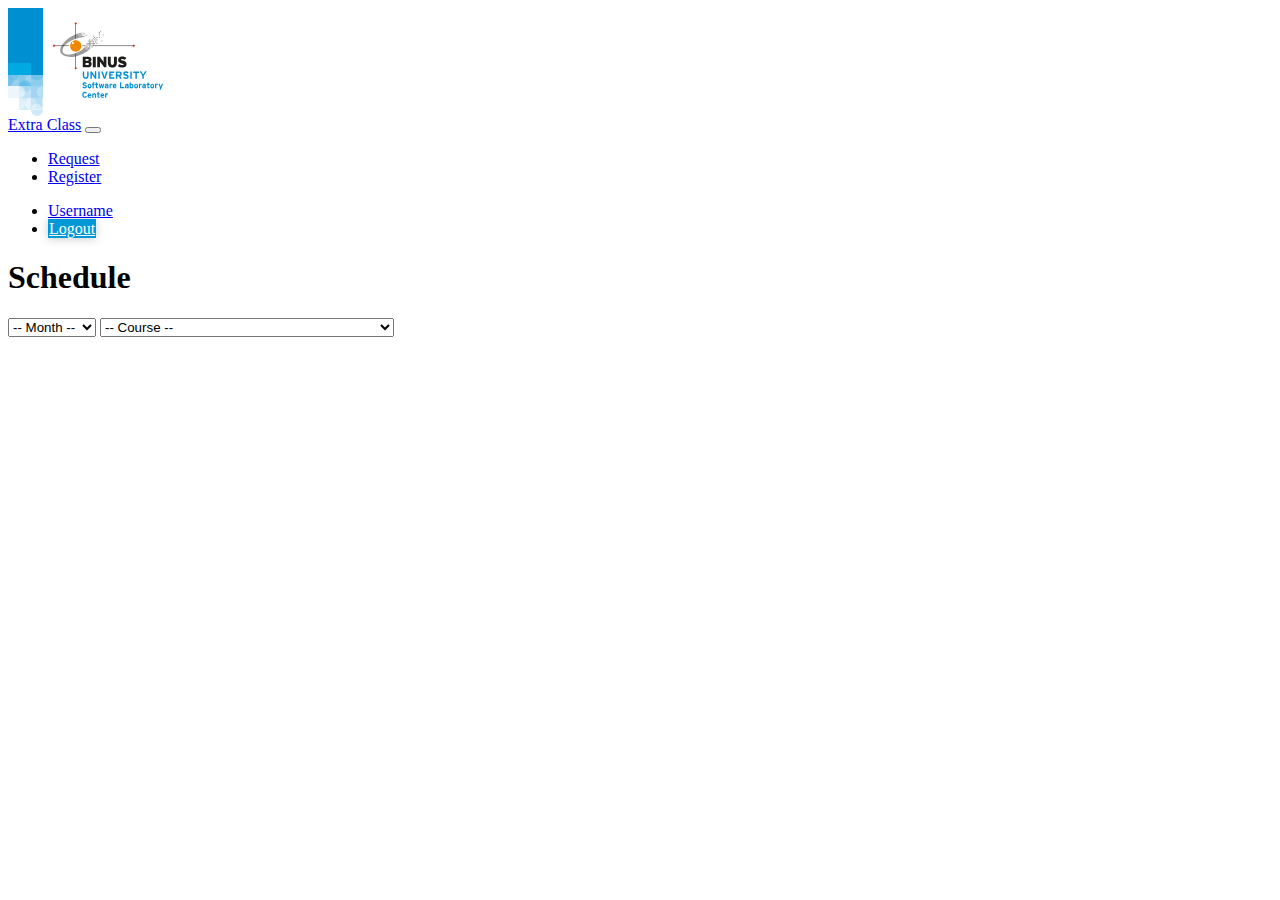
==== index.html @ 6e8139fa "Navbar" ====
<!DOCTYPE html>
<html lang="en">
<head>
    <meta charset="UTF-8">
    <meta http-equiv="X-UA-Compatible" content="IE=edge">
    <meta name="viewport" content="width=device-width, initial-scale=1.0">

    <!-- bootstrap -->
    <link href="https://cdn.jsdelivr.net/npm/bootstrap@5.0.1/dist/css/bootstrap.min.css" rel="stylesheet" integrity="sha384-+0n0xVW2eSR5OomGNYDnhzAbDsOXxcvSN1TPprVMTNDbiYZCxYbOOl7+AMvyTG2x" crossorigin="anonymous">    
    <script async defer src="https://cdn.jsdelivr.net/npm/bootstrap@5.0.1/dist/js/bootstrap.bundle.min.js" integrity="sha384-gtEjrD/SeCtmISkJkNUaaKMoLD0//ElJ19smozuHV6z3Iehds+3Ulb9Bn9Plx0x4" crossorigin="anonymous"></script>

    <!-- css -->
    <link rel="stylesheet" href="master.css">

    <title>Extra Class</title>
</head>
<body>
    <nav class="navbar sticky-top navbar-expand-lg navbar-light my-navbar">
        <div class="container-fluid">
            <a class="navbar-brand my-navbar-brand" href="index.html">
                <img class="ribbon" src="assets/ribbon.png" alt="ribbon">
                <div class="logo-container">
                    <img src="assets/logo.svg" alt="logo">
                </div>
            </a>
            <a class="navbar-brand" href="index.html">Extra Class</a>
            <button class="navbar-toggler" type="button" data-bs-toggle="collapse" data-bs-target="#navbarNavDropdown" aria-controls="navbarNavDropdown" aria-expanded="false" aria-label="Toggle navigation">
                <span class="navbar-toggler-icon"></span>
            </button>
            <div class="collapse navbar-collapse my-navbar-collapse" id="navbarNavDropdown">
                <ul class="navbar-nav me-auto">
                <li class="nav-item">
                    <a class="nav-link"  href="request_extra_class.html">Request</a>
                </li>
                <li class="nav-item">
                    <a class="nav-link" href="register_extra_class.html">Register</a>
                </li>
                </ul>
                <ul class="navbar-nav">
                    <li class="nav-item">
                        <a class="nav-link" href="#">Username</a>
                    </li>
                    <li class="nav-item">
                        <a class="btn btn-light blue-button" href="#">Logout</a>
                    </li>
                </ul>
            </div>
        </div>
    </nav>

    <div class="container py-4">
        <h1 class="display-5">Schedule</h1>
        <select class="form-select my-3 " aria-label="Default select example">
            <option selected>-- Month --</option>
            <option value="1">January</option>
            <option value="2">February</option>
            <option value="3">March</option>
            <option value="4">April</option>
            <option value="5">May</option>
            <option value="6">June</option>
            <option value="7">July</option>
            <option value="8">August</option>
            <option value="9">September</option>
            <option value="10">October</option>
            <option value="11">November</option>
            <option value="12">December</option>
        </select> 
        <select class="form-select my-3" aria-label="Default select example">
            <option selected>-- Course --</option>
            <option value="COMP6048">COMP6048 - Data Structures</option>
            <option value="COMP6140">COMP6140 - Data Mining</option>
            <option value="COMP7084">COMP7084 - Multimedia Systems</option>
            <option value="ISYS6123">ISYS6123 - Introduction to Database Systems</option>
            <option value="ISYS6169">ISYS6169 - Database Systems</option>
        </select> 
    </div>
</body>
</html>
---- master.css ----
.my-navbar{
    padding-top: 0;
    padding-bottom: 0;
    background-color: white;
}

.my-navbar-brand{
    padding-top: 0;
    display: flex;
    align-items: center;
}
.logo-container{
    min-width: 110px;
    padding-left: 10px;
}

.blue-button{
    background-color: #0098d7;
    color: white;
    border: 1px solid #0098d7;
    box-shadow: 0px 1px 10px rgba(0, 0, 0, 0.2);
}
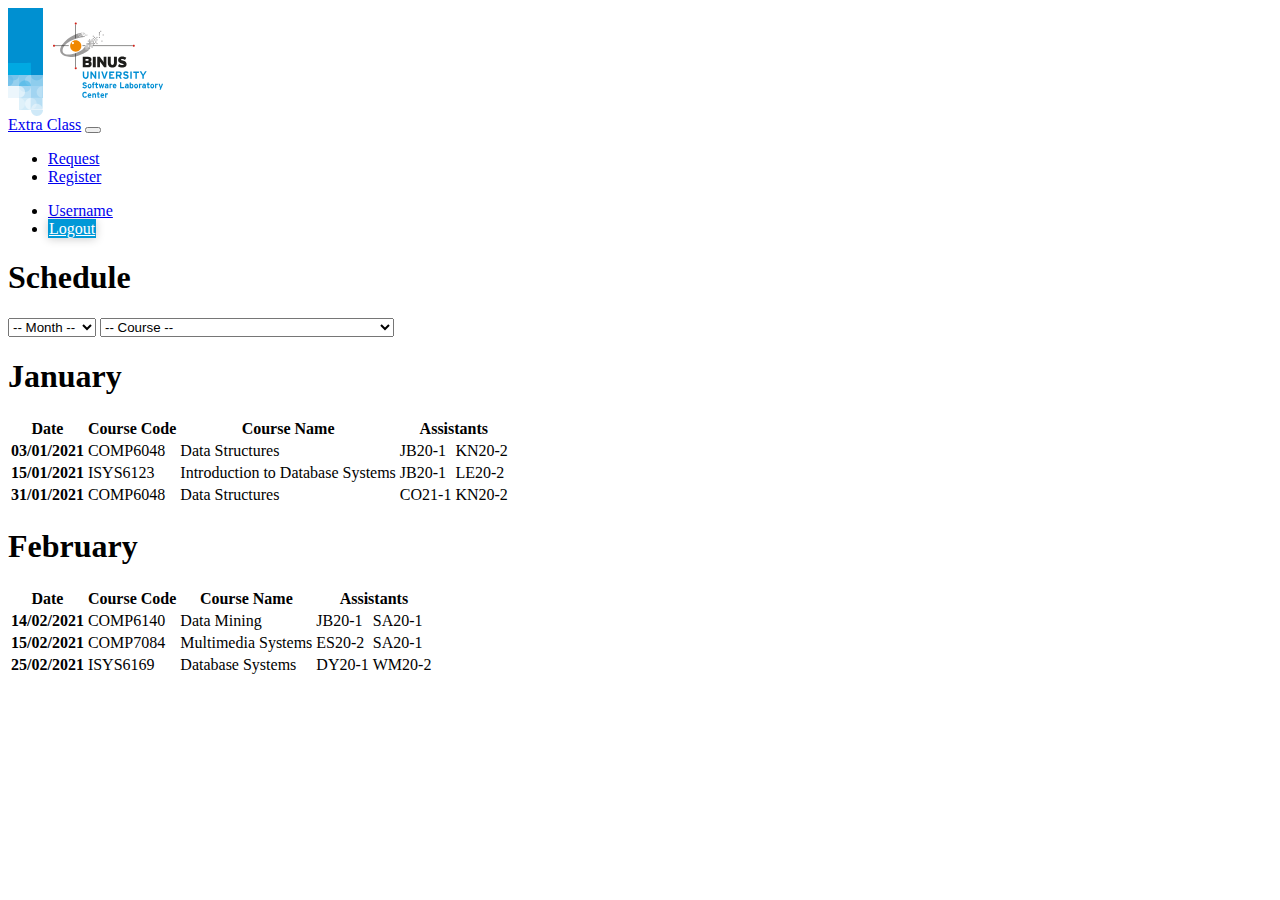
==== commit e51975af: "extra class schedule" ====
--- a/index.html
+++ b/index.html
@@ -11,6 +11,9 @@
 
     <!-- css -->
     <link rel="stylesheet" href="master.css">
+
+    <!-- js -->
+    <script async defer src="schedule.js"></script>
 
     <title>Extra Class</title>
 </head>
@@ -50,29 +53,106 @@
 
     <div class="container py-4">
         <h1 class="display-5">Schedule</h1>
-        <select class="form-select my-3 " aria-label="Default select example">
-            <option selected>-- Month --</option>
-            <option value="1">January</option>
-            <option value="2">February</option>
-            <option value="3">March</option>
-            <option value="4">April</option>
-            <option value="5">May</option>
-            <option value="6">June</option>
-            <option value="7">July</option>
-            <option value="8">August</option>
-            <option value="9">September</option>
-            <option value="10">October</option>
-            <option value="11">November</option>
-            <option value="12">December</option>
-        </select> 
-        <select class="form-select my-3" aria-label="Default select example">
-            <option selected>-- Course --</option>
-            <option value="COMP6048">COMP6048 - Data Structures</option>
-            <option value="COMP6140">COMP6140 - Data Mining</option>
-            <option value="COMP7084">COMP7084 - Multimedia Systems</option>
-            <option value="ISYS6123">ISYS6123 - Introduction to Database Systems</option>
-            <option value="ISYS6169">ISYS6169 - Database Systems</option>
-        </select> 
+        <form action="" method="get">
+            <select class="form-select my-3 " aria-label="Default select example">
+                <option selected>-- Month --</option>
+                <option value="1">January</option>
+                <option value="2">February</option>
+                <option value="3">March</option>
+                <option value="4">April</option>
+                <option value="5">May</option>
+                <option value="6">June</option>
+                <option value="7">July</option>
+                <option value="8">August</option>
+                <option value="9">September</option>
+                <option value="10">October</option>
+                <option value="11">November</option>
+                <option value="12">December</option>
+            </select> 
+            <select class="form-select my-3" aria-label="Default select example">
+                <option selected>-- Course --</option>
+                <option value="COMP6048">COMP6048 - Data Structures</option>
+                <option value="COMP6140">COMP6140 - Data Mining</option>
+                <option value="COMP7084">COMP7084 - Multimedia Systems</option>
+                <option value="ISYS6123">ISYS6123 - Introduction to Database Systems</option>
+                <option value="ISYS6169">ISYS6169 - Database Systems</option>
+            </select> 
+        </form>
+        <div id="schedule-container" class="my-4">
+            <div class="my-5">
+                <h1 class="fs-3">January</h1>
+                <table class="table table-striped table-hover">
+                    <thead>
+                      <tr>
+                        <th scope="col" class="col-md-1">Date</th>
+                        <th scope="col" class="col-md-1">Course Code</th>
+                        <th scope="col" class="col-md-3">Course Name</th>
+                        <th scope="col" class="col-md-1" colspan="2">Assistants</th>
+                      </tr>
+                    </thead>
+                    <tbody>
+                      <tr>
+                        <th scope="row">03/01/2021</th>
+                        <td>COMP6048</td>
+                        <td>Data Structures</td>
+                        <td>JB20-1</td>
+                        <td>KN20-2</td>
+                      </tr>
+                      <tr>
+                        <th scope="row">15/01/2021</th>
+                        <td>ISYS6123</td>
+                        <td>Introduction to Database Systems</td>
+                        <td>JB20-1</td>
+                        <td>LE20-2</td>
+                      </tr>
+                      <tr>
+                        <th scope="row">31/01/2021</th>
+                        <td>COMP6048</td>
+                        <td>Data Structures</td>
+                        <td>CO21-1</td>
+                        <td>KN20-2</td>
+                      </tr>
+                    </tbody>
+                </table>
+            </div>
+
+            <div class="my-5">
+                <h1 class="fs-3">February</h1>
+                <table class="table table-striped table-hover">
+                    <thead>
+                      <tr>
+                        <th scope="col" class="col-md-1">Date</th>
+                        <th scope="col" class="col-md-1">Course Code</th>
+                        <th scope="col" class="col-md-3">Course Name</th>
+                        <th scope="col" class="col-md-1" colspan="2">Assistants</th>
+                      </tr>
+                    </thead>
+                    <tbody>
+                      <tr>
+                        <th scope="row">14/02/2021</th>
+                        <td>COMP6140</td>
+                        <td>Data Mining</td>
+                        <td>JB20-1</td>
+                        <td>SA20-1</td>
+                      </tr>
+                      <tr>
+                        <th scope="row">15/02/2021</th>
+                        <td>COMP7084</td>
+                        <td>Multimedia Systems</td>
+                        <td>ES20-2</td>
+                        <td>SA20-1</td>
+                      </tr>
+                      <tr>
+                        <th scope="row">25/02/2021</th>
+                        <td>ISYS6169</td>
+                        <td>Database Systems</td>
+                        <td>DY20-1</td>
+                        <td>WM20-2</td>
+                      </tr>
+                    </tbody>
+                </table>
+            </div>
+        </div>
     </div>
 </body>
 </html>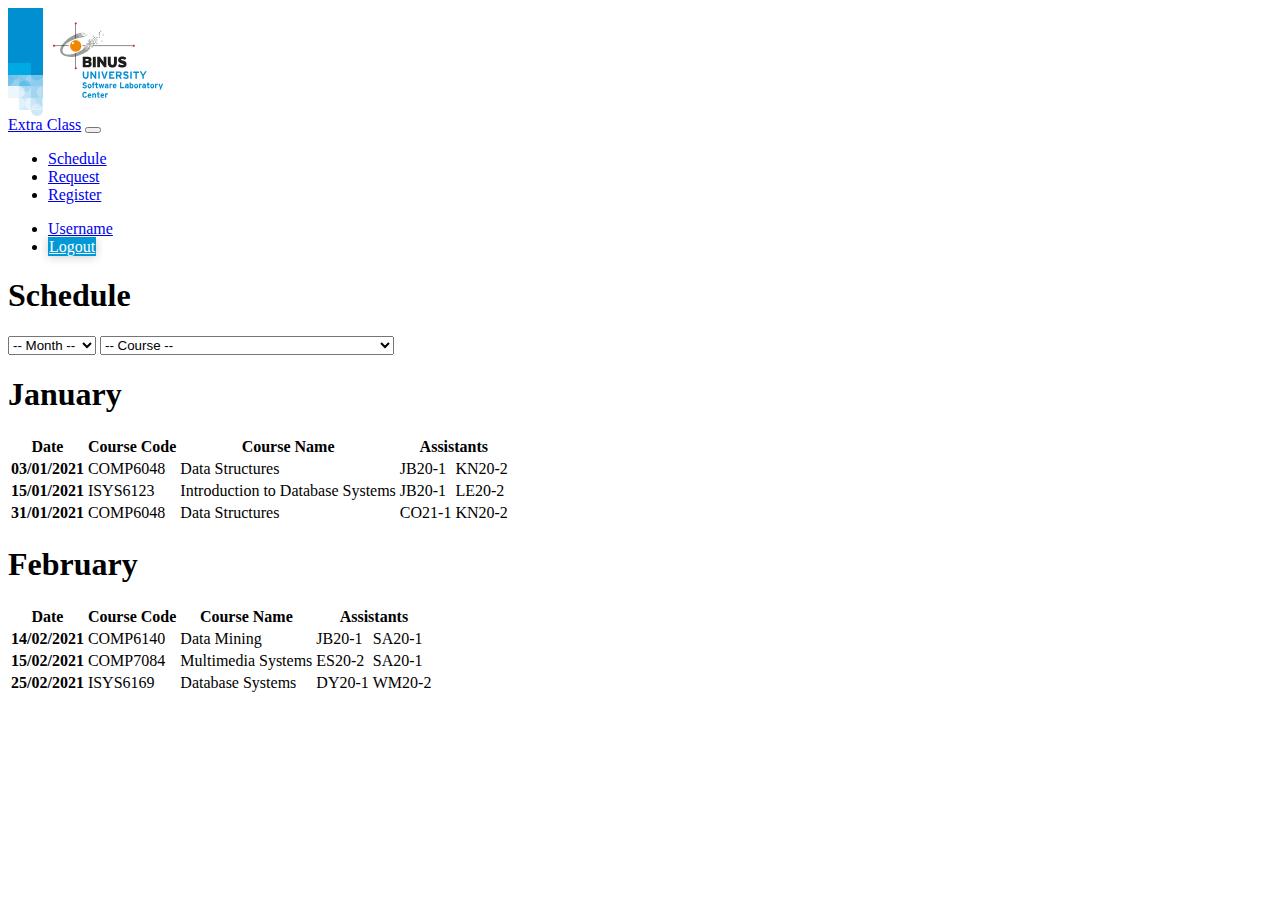
==== commit 10de0af0: "request extra class" ====
--- a/index.html
+++ b/index.html
@@ -32,6 +32,9 @@
             </button>
             <div class="collapse navbar-collapse my-navbar-collapse" id="navbarNavDropdown">
                 <ul class="navbar-nav me-auto">
+                <li class="nav-item">
+                    <a class="nav-link active" aria-current="page" href="index.html">Schedule</a>
+                </li>
                 <li class="nav-item">
                     <a class="nav-link"  href="request_extra_class.html">Request</a>
                 </li>
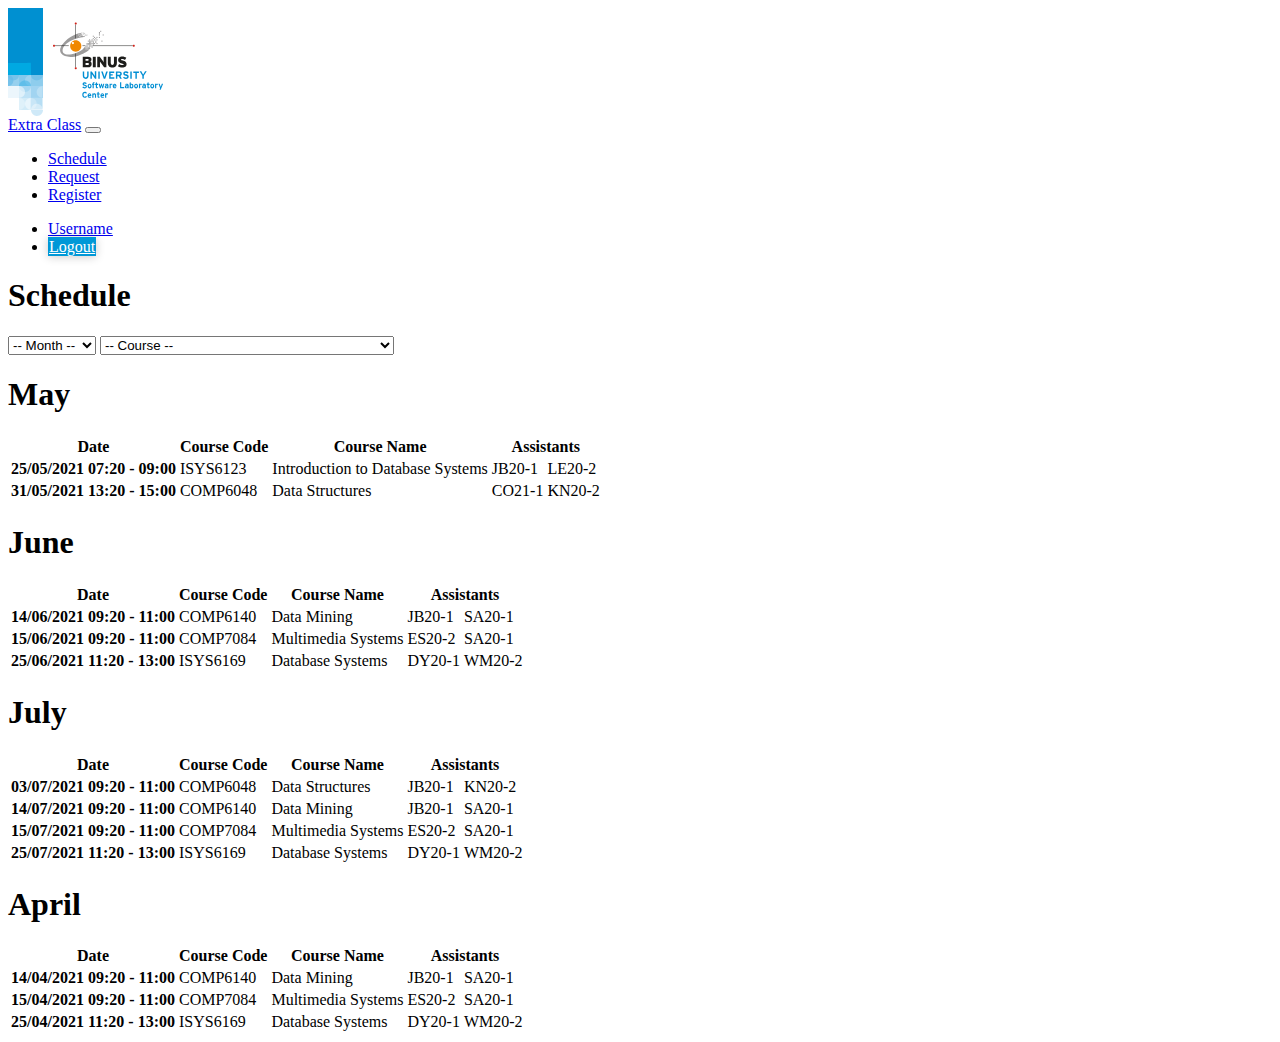
==== commit 0bf23d57: "register extra class" ====
--- a/index.html
+++ b/index.html
@@ -83,7 +83,7 @@
         </form>
         <div id="schedule-container" class="my-4">
             <div class="my-5">
-                <h1 class="fs-3">January</h1>
+                <h1 class="fs-3">May</h1>
                 <table class="table table-striped table-hover">
                     <thead>
                       <tr>
@@ -95,21 +95,14 @@
                     </thead>
                     <tbody>
                       <tr>
-                        <th scope="row">03/01/2021</th>
-                        <td>COMP6048</td>
-                        <td>Data Structures</td>
-                        <td>JB20-1</td>
-                        <td>KN20-2</td>
-                      </tr>
-                      <tr>
-                        <th scope="row">15/01/2021</th>
+                        <th scope="row">25/05/2021 07:20 - 09:00</th>
                         <td>ISYS6123</td>
                         <td>Introduction to Database Systems</td>
                         <td>JB20-1</td>
                         <td>LE20-2</td>
                       </tr>
                       <tr>
-                        <th scope="row">31/01/2021</th>
+                        <th scope="row">31/05/2021 13:20 - 15:00</th>
                         <td>COMP6048</td>
                         <td>Data Structures</td>
                         <td>CO21-1</td>
@@ -120,7 +113,7 @@
             </div>
 
             <div class="my-5">
-                <h1 class="fs-3">February</h1>
+                <h1 class="fs-3">June</h1>
                 <table class="table table-striped table-hover">
                     <thead>
                       <tr>
@@ -132,21 +125,21 @@
                     </thead>
                     <tbody>
                       <tr>
-                        <th scope="row">14/02/2021</th>
+                        <th scope="row">14/06/2021 09:20 - 11:00</th>
                         <td>COMP6140</td>
                         <td>Data Mining</td>
                         <td>JB20-1</td>
                         <td>SA20-1</td>
                       </tr>
                       <tr>
-                        <th scope="row">15/02/2021</th>
+                        <th scope="row">15/06/2021 09:20 - 11:00</th>
                         <td>COMP7084</td>
                         <td>Multimedia Systems</td>
                         <td>ES20-2</td>
                         <td>SA20-1</td>
                       </tr>
                       <tr>
-                        <th scope="row">25/02/2021</th>
+                        <th scope="row">25/06/2021 11:20 - 13:00</th>
                         <td>ISYS6169</td>
                         <td>Database Systems</td>
                         <td>DY20-1</td>
@@ -155,6 +148,88 @@
                     </tbody>
                 </table>
             </div>
+            
+            <div class="my-5">
+              <h1 class="fs-3">July</h1>
+              <table class="table table-striped table-hover">
+                  <thead>
+                    <tr>
+                      <th scope="col" class="col-md-1">Date</th>
+                      <th scope="col" class="col-md-1">Course Code</th>
+                      <th scope="col" class="col-md-3">Course Name</th>
+                      <th scope="col" class="col-md-1" colspan="2">Assistants</th>
+                    </tr>
+                  </thead>
+                  <tbody>
+                    <tr>
+                      <th scope="row">03/07/2021 09:20 - 11:00</th>
+                      <td>COMP6048</td>
+                      <td>Data Structures</td>
+                      <td>JB20-1</td>
+                      <td>KN20-2</td>
+                    </tr>
+                    <tr>
+                      <th scope="row">14/07/2021 09:20 - 11:00</th>
+                      <td>COMP6140</td>
+                      <td>Data Mining</td>
+                      <td>JB20-1</td>
+                      <td>SA20-1</td>
+                    </tr>
+                    <tr>
+                      <th scope="row">15/07/2021 09:20 - 11:00</th>
+                      <td>COMP7084</td>
+                      <td>Multimedia Systems</td>
+                      <td>ES20-2</td>
+                      <td>SA20-1</td>
+                    </tr>
+                    <tr>
+                      <th scope="row">25/07/2021 11:20 - 13:00</th>
+                      <td>ISYS6169</td>
+                      <td>Database Systems</td>
+                      <td>DY20-1</td>
+                      <td>WM20-2</td>
+                    </tr>
+                  </tbody>
+              </table>
+          </div>
+
+          <div class="my-5">
+            <h1 class="fs-3">April</h1>
+            <table class="table table-striped table-hover">
+                <thead>
+                  <tr>
+                    <th scope="col" class="col-md-1">Date</th>
+                    <th scope="col" class="col-md-1">Course Code</th>
+                    <th scope="col" class="col-md-3">Course Name</th>
+                    <th scope="col" class="col-md-1" colspan="2">Assistants</th>
+                  </tr>
+                </thead>
+                <tbody>
+                  <tr>
+                    <th scope="row">14/04/2021 09:20 - 11:00</th>
+                    <td>COMP6140</td>
+                    <td>Data Mining</td>
+                    <td>JB20-1</td>
+                    <td>SA20-1</td>
+                  </tr>
+                  <tr>
+                    <th scope="row">15/04/2021 09:20 - 11:00</th>
+                    <td>COMP7084</td>
+                    <td>Multimedia Systems</td>
+                    <td>ES20-2</td>
+                    <td>SA20-1</td>
+                  </tr>
+                  <tr>
+                    <th scope="row">25/04/2021 11:20 - 13:00</th>
+                    <td>ISYS6169</td>
+                    <td>Database Systems</td>
+                    <td>DY20-1</td>
+                    <td>WM20-2</td>
+                  </tr>
+                </tbody>
+            </table>
+        </div>
+          
         </div>
     </div>
 </body>
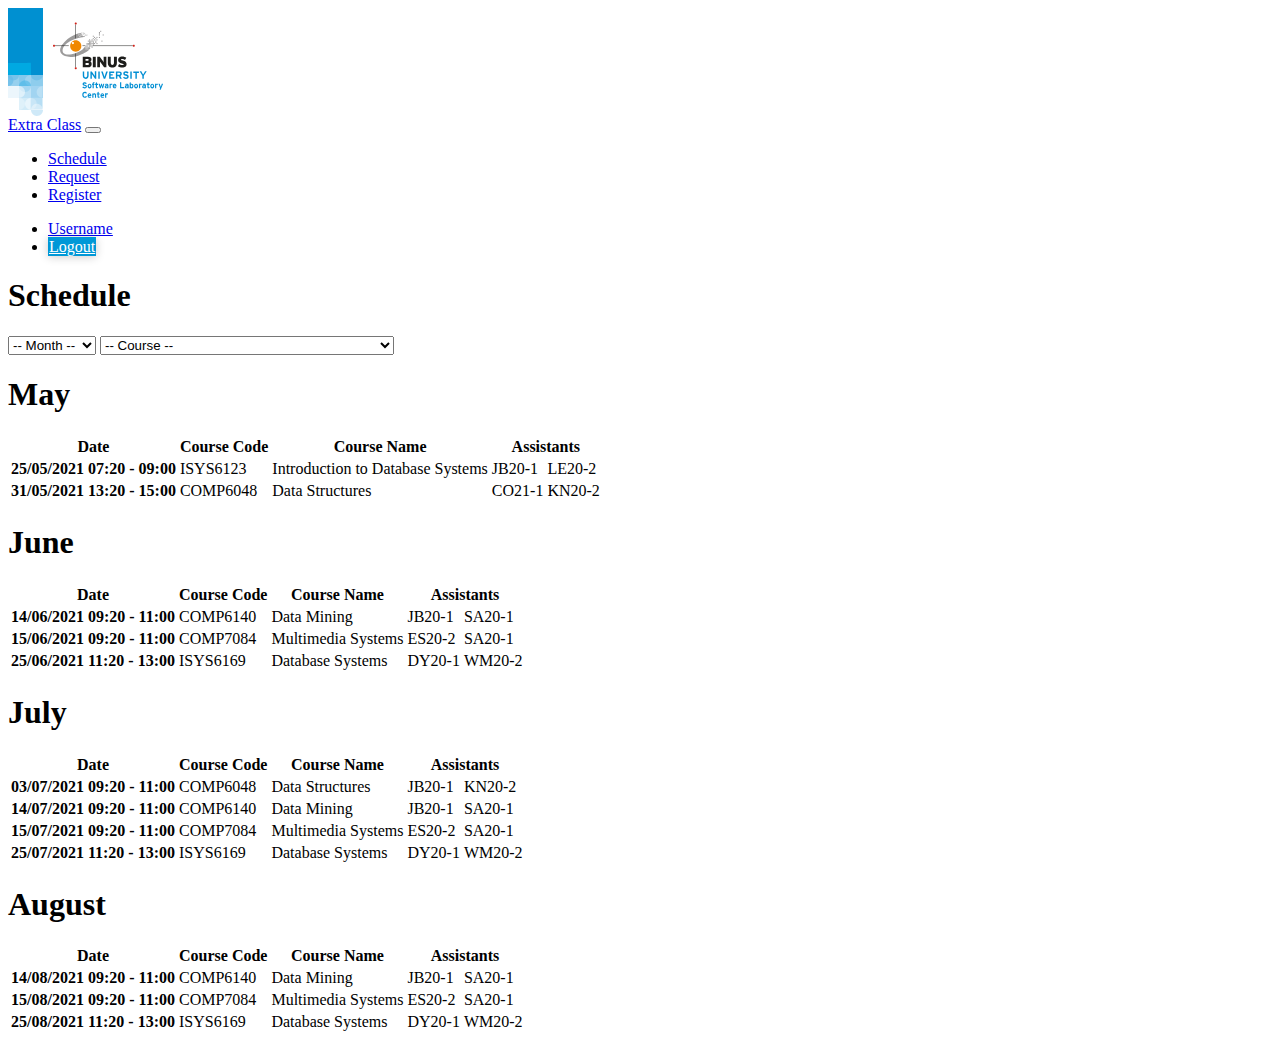
==== commit 8dc5f9c2: "Dummy data fix" ====
--- a/index.html
+++ b/index.html
@@ -194,7 +194,7 @@
           </div>
 
           <div class="my-5">
-            <h1 class="fs-3">April</h1>
+            <h1 class="fs-3">August</h1>
             <table class="table table-striped table-hover">
                 <thead>
                   <tr>
@@ -206,21 +206,21 @@
                 </thead>
                 <tbody>
                   <tr>
-                    <th scope="row">14/04/2021 09:20 - 11:00</th>
+                    <th scope="row">14/08/2021 09:20 - 11:00</th>
                     <td>COMP6140</td>
                     <td>Data Mining</td>
                     <td>JB20-1</td>
                     <td>SA20-1</td>
                   </tr>
                   <tr>
-                    <th scope="row">15/04/2021 09:20 - 11:00</th>
+                    <th scope="row">15/08/2021 09:20 - 11:00</th>
                     <td>COMP7084</td>
                     <td>Multimedia Systems</td>
                     <td>ES20-2</td>
                     <td>SA20-1</td>
                   </tr>
                   <tr>
-                    <th scope="row">25/04/2021 11:20 - 13:00</th>
+                    <th scope="row">25/08/2021 11:20 - 13:00</th>
                     <td>ISYS6169</td>
                     <td>Database Systems</td>
                     <td>DY20-1</td>
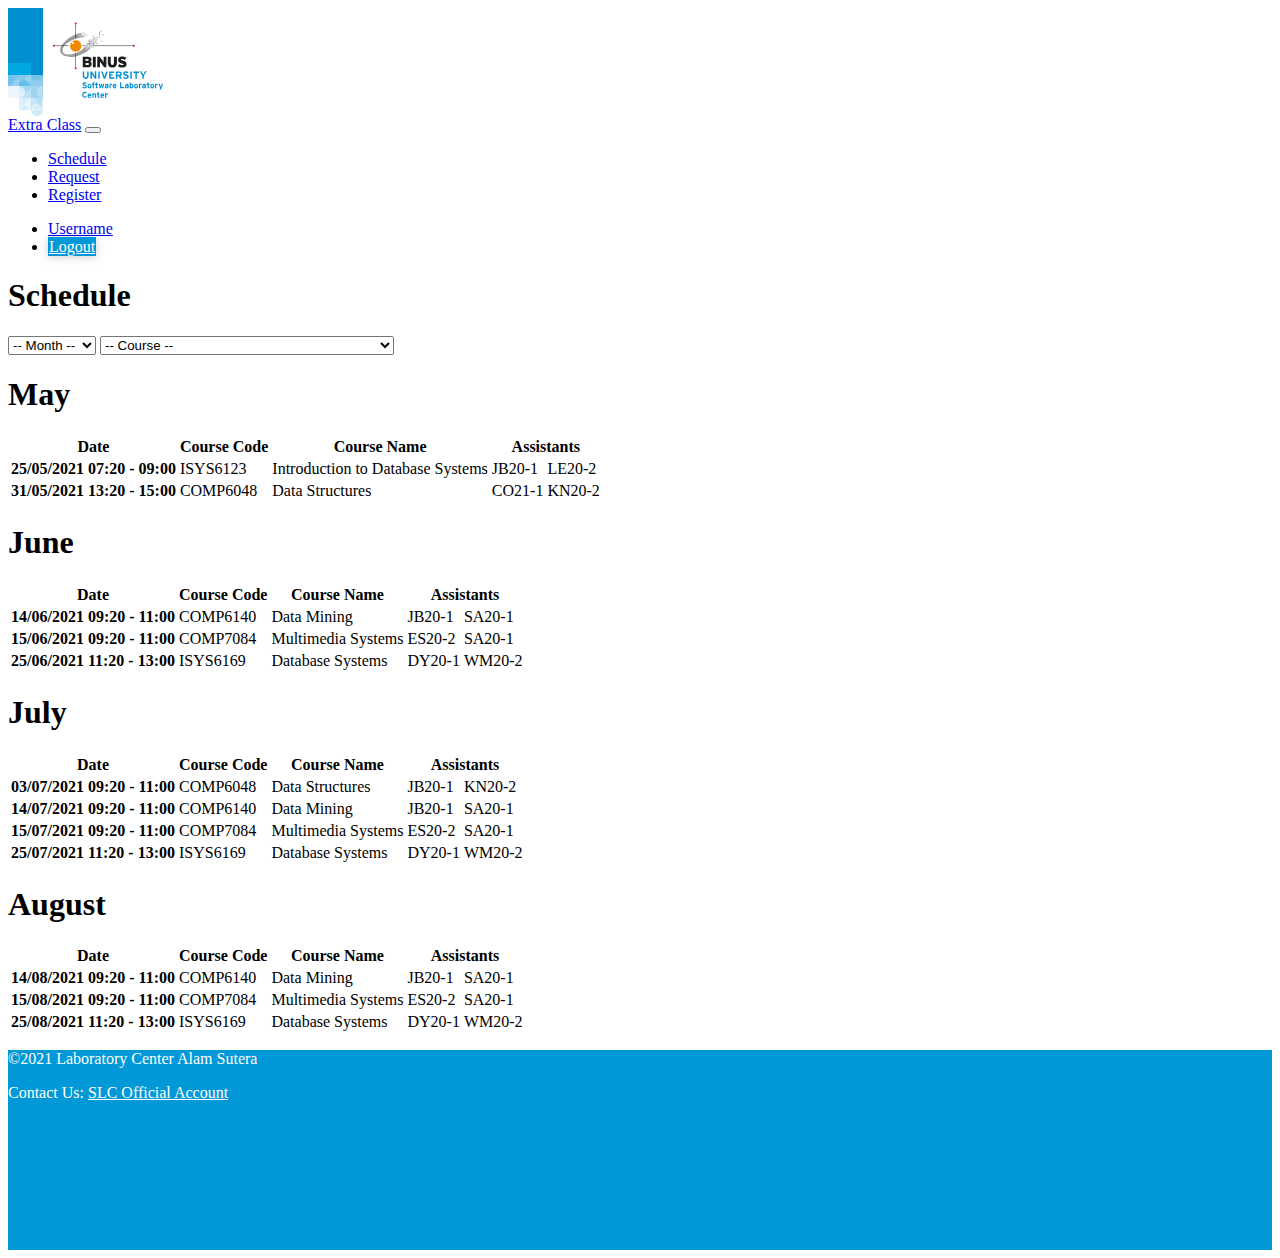
==== commit 8a4b63d3: "footer" ====
--- a/index.html
+++ b/index.html
@@ -54,7 +54,7 @@
         </div>
     </nav>
 
-    <div class="container py-4">
+    <div class="container py-4 content">
         <h1 class="display-5">Schedule</h1>
         <form action="" method="get">
             <select class="form-select my-3 " aria-label="Default select example">
@@ -232,5 +232,10 @@
           
         </div>
     </div>
+
+    <footer class="container-fluid d-flex flex-column align-items-center justify-content-center">
+      <p>&copy;2021 Laboratory Center Alam Sutera</p>
+      <p>Contact Us: <a class="link" href="https://linktr.ee/OfficialAccountSlc" target="_blank">SLC Official Account</a></p>
+    </footer>
 </body>
 </html>--- a/master.css
+++ b/master.css
@@ -1,3 +1,7 @@
+.content{
+    min-height: 72vh;
+}
+
 .my-navbar{
     padding-top: 0;
     padding-bottom: 0;
@@ -20,3 +24,12 @@
     border: 1px solid #0098d7;
     box-shadow: 0px 1px 10px rgba(0, 0, 0, 0.2);
 }
+
+footer{
+    background-color: #0098d7;
+    color: white;
+    height: 200px;
+}
+footer a{
+    color: white;
+}